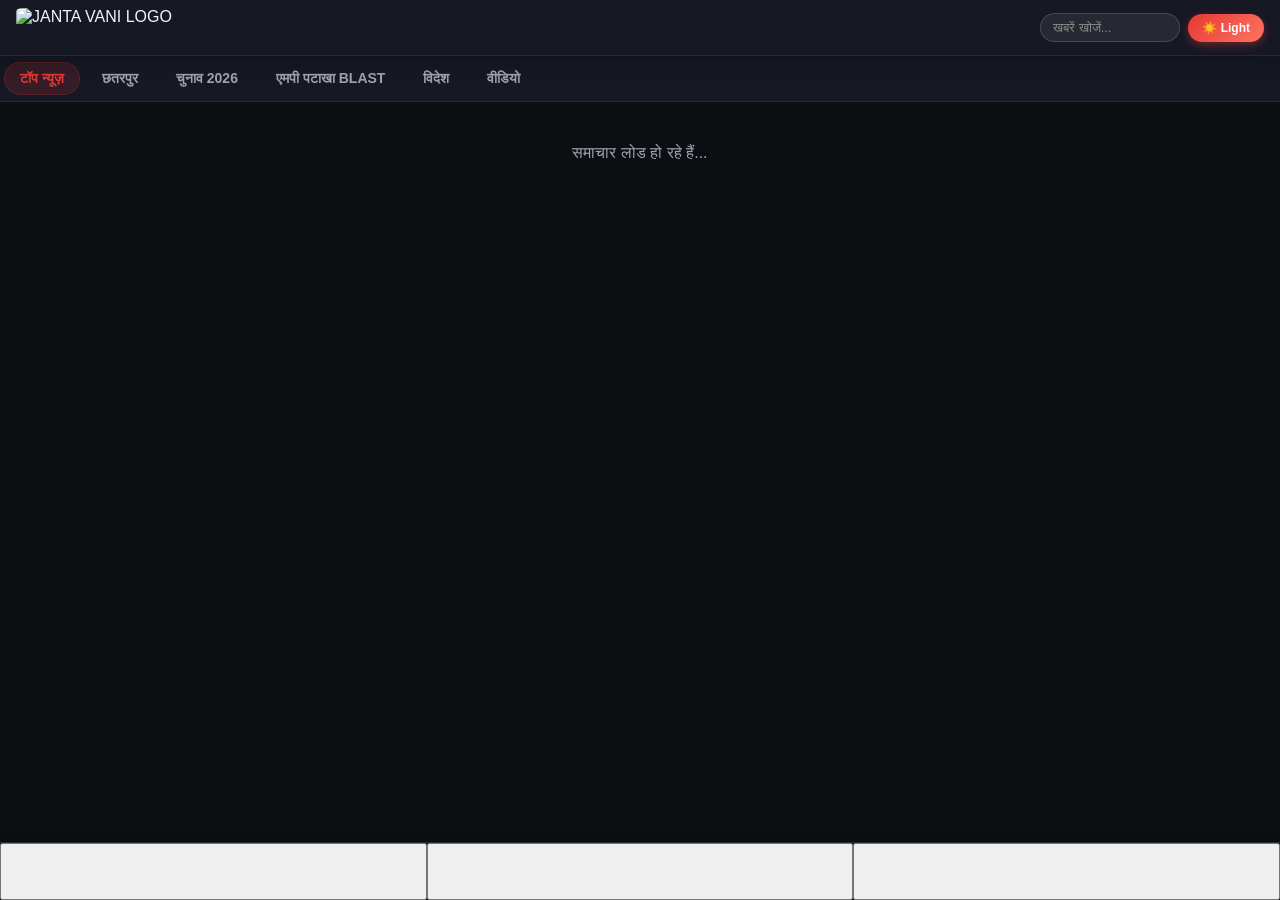
==== index.html @ ca4aa6f7 "Replace footer links with button navigation" ====
<!DOCTYPE html>
<html lang="hi" data-theme="dark">
<head>
    <meta charset="UTF-8">
    <meta name="viewport" content="width=device-width, initial-scale=1.0, maximum-scale=1.0, user-scalable=no">
    <title>Janta Vani News Network</title>
    <link rel="stylesheet" href="style.css">
</head>
<body>

        <header class="main-header">
    <div class="logo-container">
        <img src="https://i.imgur.com/cwBsse2.jpeg" alt="JANTA VANI LOGO" class="brand-logo-img">
    </div>
    
    <div class="header-right-controls">
        <div class="search-bar-container">
            <input type="text" id="newsSearchInput" placeholder="खबरें खोजें..." autocomplete="off">
        </div>
        <button class="theme-toggle-btn" id="themeToggle">☀️ Light</button>
    </div>
</header>
    
<div id="searchResultsContainer" class="search-results-scroll hidden"></div>



    <nav class="tabs-container">
        <span class="tab-item active">टॉप न्यूज़</span>
        <span class="tab-item">छतरपुर</span>
        <span class="tab-item">चुनाव 2026</span>
        <span class="tab-item">एमपी पटाखा BLAST</span>
        <span class="tab-item">विदेश</span>
        <span class="tab-item">वीडियो</span>
    </nav>

    <main class="news-container" id="newsContainer">
        <div style="text-align:center; padding:30px; color:var(--sub-text);">समाचार लोड हो रहे हैं...</div>
    </main>

    <footer class="bottom-nav">
    <button class="nav-item active" id="nav-home">
        <i class="fa-solid fa-house"></i>
    </button>
    <button class="nav-item" id="nav-folder">
        <i class="fa-solid fa-folder-open"></i>
    </button>
   
    <button class="nav-item" id="nav-profile">
        <i class="fa-solid fa-circle-user"></i>
    </button>
</footer>


    <script type="module" src="app.js"></script>
</body>
</html>
---- style.css ----
/* 1. Root Variables - सुपर अट्रैक्टिव और कलरफुल थीम */
:root {
    --bg-color: #f4f6f9;
    --card-bg: #ffffff;
    --text-color: #1a1a2e;
    --sub-text: #6b7280;
    --border-color: #e5e7eb;
    --accent-color: #e53935; /* भास्कर रेड */
    --live-green: #00c853;
    --tab-active-bg: #ffebee;
    --nav-active-color: #e53935;
    --shadow: 0 4px 12px rgba(0, 0, 0, 0.05);
}

[data-theme="dark"] {
    --bg-color: #0d0e12; /* डार्क नाइट ब्लैक */
    --card-bg: #161824; /* प्रीमियम डार्क कार्ड */
    --text-color: #f3f4f6;
    --sub-text: #9ca3af;
    --border-color: #24283b;
    --tab-active-bg: rgba(229, 57, 53, 0.15);
    --shadow: 0 4px 20px rgba(0, 0, 0, 0.3);
}

/* 2. Global Reset */
* {
    margin: 0;
    padding: 0;
    box-sizing: border-box;
    font-family: 'Segoe UI', Roboto, Helvetica, Arial, sans-serif;
    -webkit-tap-highlight-color: transparent;
}

body {
    background-color: var(--bg-color);
    color: var(--text-color);
    transition: background-color 0.3s, color 0.3s;
    padding-bottom: 75px; /* बॉटम नेविगेशन के लिए परफेक्ट जगह */
}

/* 3. Header Section (स्लिम और प्रीमियम) */
.main-header {
    display: flex;
    justify-content: space-between;
    align-items: center;
    padding: 0 16px;
    background-color: var(--card-bg);
    border-bottom: 1px solid var(--border-color);
    position: sticky;
    top: 0;
    z-index: 100;
    height: 56px;
    box-shadow: var(--shadow);
}

/* नए इमेज लोगो का कंटेनर और उसकी परफेक्ट फिटिंग */
.logo-container {
    display: flex;
    align-items: center;
    height: 100%;
    cursor: pointer;
}

.brand-logo-img {
    height: 44px; /* हेडर के अंदर परफेक्ट ऊंचाई */
    width: auto;  /* चौड़ाई अपने आप सही अनुपात में सेट होगी */
    object-fit: contain; /* इमेज खिंचेगी या दबेगी नहीं */
    border-radius: 6px; /* कोनों को हल्का सा स्मूथ लुक देने के लिए */
    padding: 2px 0;
    transition: transform 0.2s;
}

.brand-logo-img:active {
    transform: scale(0.96); /* क्लिक करने पर हल्का सा कड़क एनिमेशन */
}


.theme-toggle-btn {
    background: linear-gradient(135deg, var(--accent-color), #ff7360);
    color: #ffffff;
    border: none;
    padding: 7px 14px;
    border-radius: 20px;
    cursor: pointer;
    font-size: 12px;
    font-weight: bold;
    box-shadow: 0 3px 8px rgba(229, 57, 53, 0.4);
    transition: transform 0.2s;
}

.theme-toggle-btn:active {
    transform: scale(0.95);
}

/* 4. Top Category Tabs (दैनिक भास्कर स्टाइल कलरफुल स्क्रॉल बार) */
.tabs-container {
    background-color: var(--card-bg);
    border-bottom: 1px solid var(--border-color);
    overflow-x: auto;
    white-space: nowrap;
    display: flex;
    padding: 6px 4px;
    position: sticky;
    top: 56px;
    z-index: 99;
    scrollbar-width: none;
}

.tabs-container::-webkit-scrollbar {
    display: none;
}

.tab-item {
    display: inline-block;
    padding: 8px 16px;
    color: var(--sub-text);
    text-decoration: none;
    font-size: 14px;
    font-weight: 600;
    cursor: pointer;
    border-radius: 20px;
    margin-right: 6px;
    transition: all 0.2s ease;
}

/* एक्टिव टैब का अट्रैक्टिव और कलरफुल लुक */
.tab-item.active {
    color: #e53935 !important;
    background-color: var(--tab-active-bg);
    border-bottom: none;
    box-shadow: inset 0 0 0 1px rgba(229, 57, 53, 0.2);
}

/* 5. News Feed Containers & Cards */
.news-container {
    max-width: 600px;
    margin: 0 auto;
    padding: 12px 8px;
}

.news-card {
    background-color: var(--card-bg);
    border: 1px solid var(--border-color);
    border-radius: 12px;
    padding: 14px;
    margin-bottom: 12px;
    display: flex;
    flex-direction: column;
    box-shadow: var(--shadow);
    transition: transform 0.2s;
}

.card-body {
    display: flex;
    justify-content: space-between;
    gap: 12px;
}

.text-area {
    flex: 1;
}

.live-status {
    font-size: 11px;
    font-weight: bold;
    color: var(--accent-color);
    margin-bottom: 6px;
    background: rgba(229, 57, 53, 0.08);
    display: inline-block;
    padding: 2px 6px;
    border-radius: 4px;
}

.live-status .location-text {
    color: var(--text-color);
    margin-left: 4px;
}

.news-title {
    font-size: 15px;
    font-weight: 700;
    line-height: 1.45;
    color: var(--text-color);
    margin-bottom: 8px;
    display: -webkit-box;
    -webkit-line-clamp: 3;
    -webkit-box-orient: vertical;
    overflow: hidden;
}

.news-meta {
    font-size: 12.5px;
    color: var(--sub-text);
    line-height: 1.5;
}

.meta-date-time {
    color: var(--accent-color);
    font-weight: 700;
}

/* 6. Image Button Logic (वीडियो चलाने के लिए अट्रैक्टिव लुक) */
.image-area {
    position: relative;
    width: 115px;
    height: 85px;
    border-radius: 8px;
    overflow: hidden;
    flex-shrink: 0;
    cursor: pointer;
    box-shadow: 0 4px 8px rgba(0, 0, 0, 0.15);
}

.news-img {
    width: 100%;
    height: 100%;
    object-fit: cover;
}

/* वीडियो प्ले आइकॉन ओवरले - अट्रैक्टिव पल्स इफ़ेक्ट जैसा वाइब */
.video-overlay {
    position: absolute;
    top: 0;
    left: 0;
    width: 100%;
    height: 100%;
    background: rgba(0, 0, 0, 0.3);
    display: flex;
    justify-content: center;
    align-items: center;
}

.play-icon {
    width: 30px;
    height: 30px;
    background-color: #e53935; /* चमकदार लाल प्ले बटन */
    border-radius: 50%;
    display: flex;
    justify-content: center;
    align-items: center;
    color: #ffffff;
    font-size: 11px;
    padding-left: 2px;
    box-shadow: 0 0 10px rgba(229, 57, 53, 0.6);
}

/* 7. Card Footer & Share */
.card-footer {
    display: flex;
    justify-content: space-between;
    align-items: center;
    margin-top: 14px;
    padding-top: 10px;
    border-top: 1px solid var(--border-color);
    font-size: 12px;
    color: var(--sub-text);
}

.location-tag-bottom {
    font-weight: 600;
    color: var(--sub-text);
}

.share-btn {
    background: none;
    border: none;
    color: var(--sub-text);
    cursor: pointer;
    font-size: 13px;
    display: flex;
    align-items: center;
    gap: 4px;
    font-weight: 600;
}

/* 8. Bottom Navigation Bar (सुपर अट्रैक्टिव वर्किंग लुक) */
.bottom-nav {
    position: fixed;
    bottom: 0;
    left: 0;
    right: 0;
    height: 58px;
    background-color: var(--card-bg);
    border-top: 1px solid var(--border-color);
    display: flex;
    justify-content: space-around;
    align-items: center;
    z-index: 100;
    box-shadow: 0 -4px 12px rgba(0, 0, 0, 0.05);
}

.nav-item {
    display: flex;
    flex-direction: column;
    align-items: center;
    text-decoration: none;
    color: var(--sub-text);
    font-size: 11px;
    font-weight: 600;
    cursor: pointer;
    flex: 1;
    justify-content: center;
    height: 100%;
    transition: all 0.2s ease;
}

/* एक्टिव नेविगेशन बटन इफ़ेक्ट */
.nav-item.active {
    color: var(--nav-active-color);
}

.nav-icon {
    font-size: 20px;
    margin-bottom: 1px;
    transition: transform 0.2s;
}

.nav-item:active .nav-icon {
    transform: scale(0.85);
}



/* ==========================================
   यहाँ से नया सर्च बार और रिजल्ट बॉक्स का कोड शुरू है 
   ========================================== */

/* इस क्लास को जोड़ने से बॉक्स बिना सर्च किए कभी नहीं दिखेगा */
.hidden {
    display: none !important;
}


.header-right-controls {
    display: flex;
    align-items: center;
    gap: 8px;
    flex-shrink: 0;
}

.search-bar-container {
    display: flex;
    align-items: center;
    background-color: rgba(255, 255, 255, 0.07);
    border: 1px solid rgba(255, 255, 255, 0.15);
    border-radius: 20px;
    padding: 4px 12px;
    max-width: 140px;
    transition: all 0.3s ease;
}

[data-theme="light"] .search-bar-container {
    background-color: rgba(0, 0, 0, 0.05);
    border-color: rgba(0, 0, 0, 0.12);
}

#newsSearchInput {
    width: 100%;
    background: none;
    border: none;
    outline: none;
    color: inherit;
    font-size: 13px;
    padding: 2px 0;
}

#newsSearchInput::placeholder {
    color: #888;
    font-size: 12.5px;
}

.search-bar-container:focus-within {
    border-color: #e53935; 
    box-shadow: 0 0 5px rgba(229, 57, 53, 0.3);
}

.search-results-scroll {
    width: 100%;
    max-width: 550px;
    max-height: 280px;
    overflow-y: auto;
    background-color: var(--card-bg, #161824);
    border: 1px solid rgba(229, 57, 53, 0.3);
    border-radius: 12px;
    margin: 8px auto;
    padding: 6px;
    box-shadow: 0 8px 24px rgba(0, 0, 0, 0.5);
    position: absolute;
    left: 50%;
    transform: translateX(-50%);
    z-index: 9999;
    -webkit-overflow-scrolling: touch;
}

[data-theme="light"] .search-results-scroll {
    background-color: #ffffff;
    box-shadow: 0 8px 24px rgba(0, 0, 0, 0.15);
}

.search-results-scroll::-webkit-scrollbar {
    width: 4px;
}
.search-results-scroll::-webkit-scrollbar-thumb {
    background-color: #e53935;
    border-radius: 10px;
}

.search-item-card {
    display: flex;
    flex-direction: column;
    padding: 10px 12px;
    border-bottom: 1px solid rgba(255, 255, 255, 0.05);
    cursor: pointer;
    transition: background 0.2s;
}

[data-theme="light"] .search-item-card {
    border-bottom: 1px solid rgba(0, 0, 0, 0.05);
}

.search-item-card:active {
    background-color: rgba(229, 57, 53, 0.08);
}

.search-item-card:last-child {
    border-bottom: none;
}

.search-item-info h4 {
    font-size: 13.5px;
    font-weight: 600;
    color: inherit;
    line-height: 1.4;
    margin-top: 2px;
}

.search-item-meta {
    font-size: 11px;
    color: #e53935;
    font-weight: 700;
}
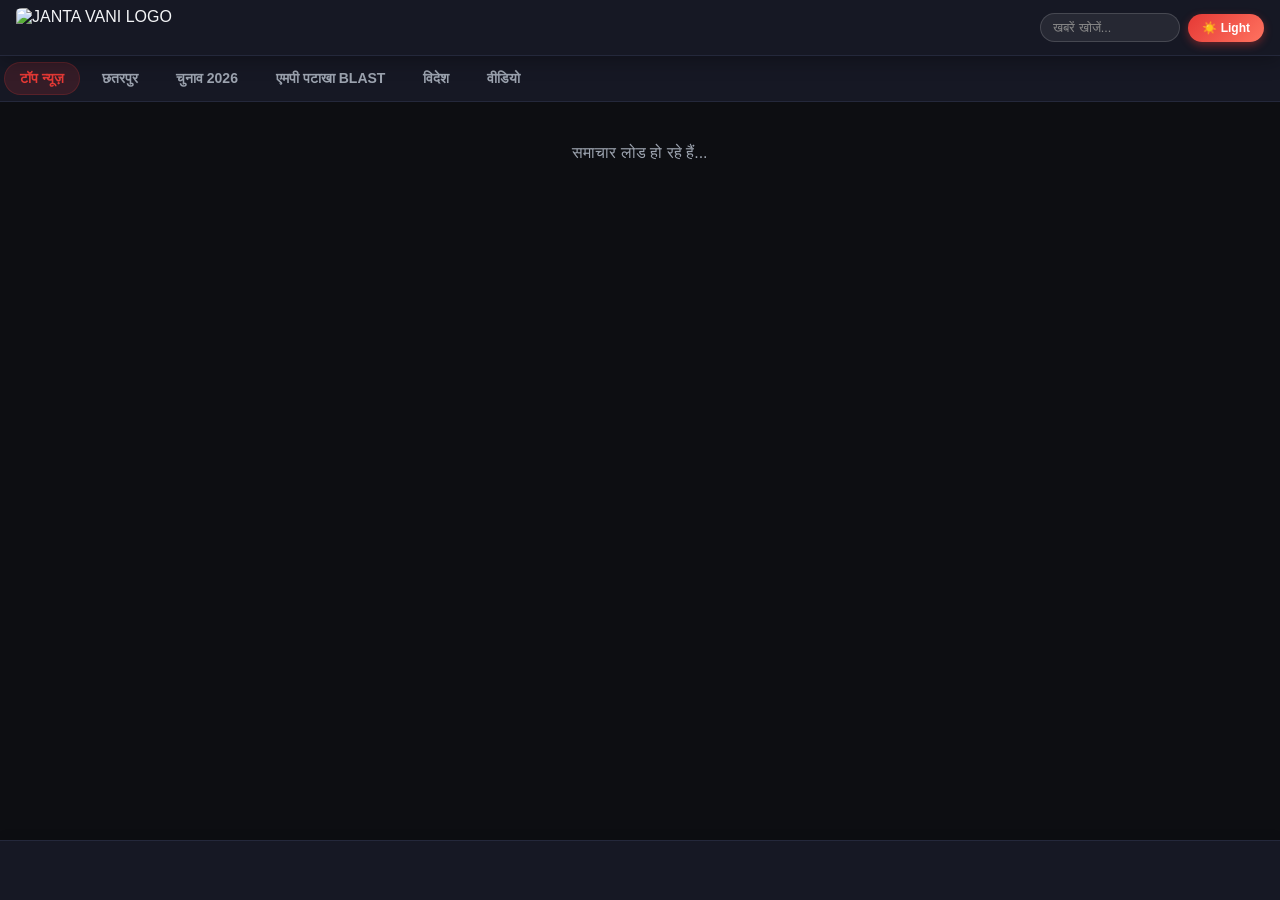
==== commit 33195ee9: "Fix formatting in index.html" ====
--- a/index.html
+++ b/index.html
@@ -45,13 +45,14 @@
     <button class="nav-item" id="nav-folder">
         <i class="fa-solid fa-folder-open"></i>
     </button>
-   
+  
     <button class="nav-item" id="nav-profile">
         <i class="fa-solid fa-circle-user"></i>
     </button>
 </footer>
 
 
+
     <script type="module" src="app.js"></script>
 </body>
 </html>
--- a/style.css
+++ b/style.css
@@ -274,50 +274,56 @@
 }
 
 /* 8. Bottom Navigation Bar (सुपर अट्रैक्टिव वर्किंग लुक) */
+/* 8. Bottom Navigation Bar (प्रीमियम AI टूल और स्क्रीनशॉट स्टाइल) */
 .bottom-nav {
     position: fixed;
     bottom: 0;
     left: 0;
     right: 0;
-    height: 58px;
-    background-color: var(--card-bg);
+    height: 60px; /* एकदम परफेक्ट हाइट */
+    background-color: var(--card-bg); /* लाइट थीम में लाइट और डार्क में प्रीमियम डार्क रहेगा */
     border-top: 1px solid var(--border-color);
     display: flex;
     justify-content: space-around;
     align-items: center;
     z-index: 100;
-    box-shadow: 0 -4px 12px rgba(0, 0, 0, 0.05);
+    box-shadow: 0 -4px 12px rgba(0, 0, 0, 0.03);
 }
 
 .nav-item {
-    display: flex;
-    flex-direction: column;
-    align-items: center;
-    text-decoration: none;
-    color: var(--sub-text);
-    font-size: 11px;
-    font-weight: 600;
+    background: none;
+    border: none;
+    outline: none;
+    display: flex;
+    align-items: center;
+    justify-content: center;
+    color: #94a3b8; /* स्क्रीनशॉट जैसा प्रीमियम स्लेट ग्रे कलर */
     cursor: pointer;
     flex: 1;
-    justify-content: center;
     height: 100%;
-    transition: all 0.2s ease;
-}
-
-/* एक्टिव नेविगेशन बटन इफ़ेक्ट */
+    transition: color 0.2s ease, transform 0.1s ease;
+}
+
+/* आइकॉन्स का साइज और स्टाइल */
+.nav-item i {
+    font-size: 24px; /* स्क्रीनशॉट जैसा बड़ा और साफ लुक */
+}
+
+/* एक्टिव (चयनित) बटन का कलर */
 .nav-item.active {
-    color: var(--nav-active-color);
-}
-
-.nav-icon {
-    font-size: 20px;
-    margin-bottom: 1px;
-    transition: transform 0.2s;
-}
-
-.nav-item:active .nav-icon {
-    transform: scale(0.85);
-}
+    color: #334155; /* डार्क चारकोल कलर जैसा स्क्रीनशॉट में है */
+}
+
+/* डार्क थीम एक्टिव होने पर एक्टिव बटन का कलर */
+[data-theme="dark"] .nav-item.active {
+    color: #f3f4f6; /* डार्क मोड में एक्टिव आइकॉन चमक उठेगा */
+}
+
+/* क्लिक करने पर हल्का सा कड़क रिस्पॉन्स */
+.nav-item:active {
+    transform: scale(0.9);
+}
+
 
 
 
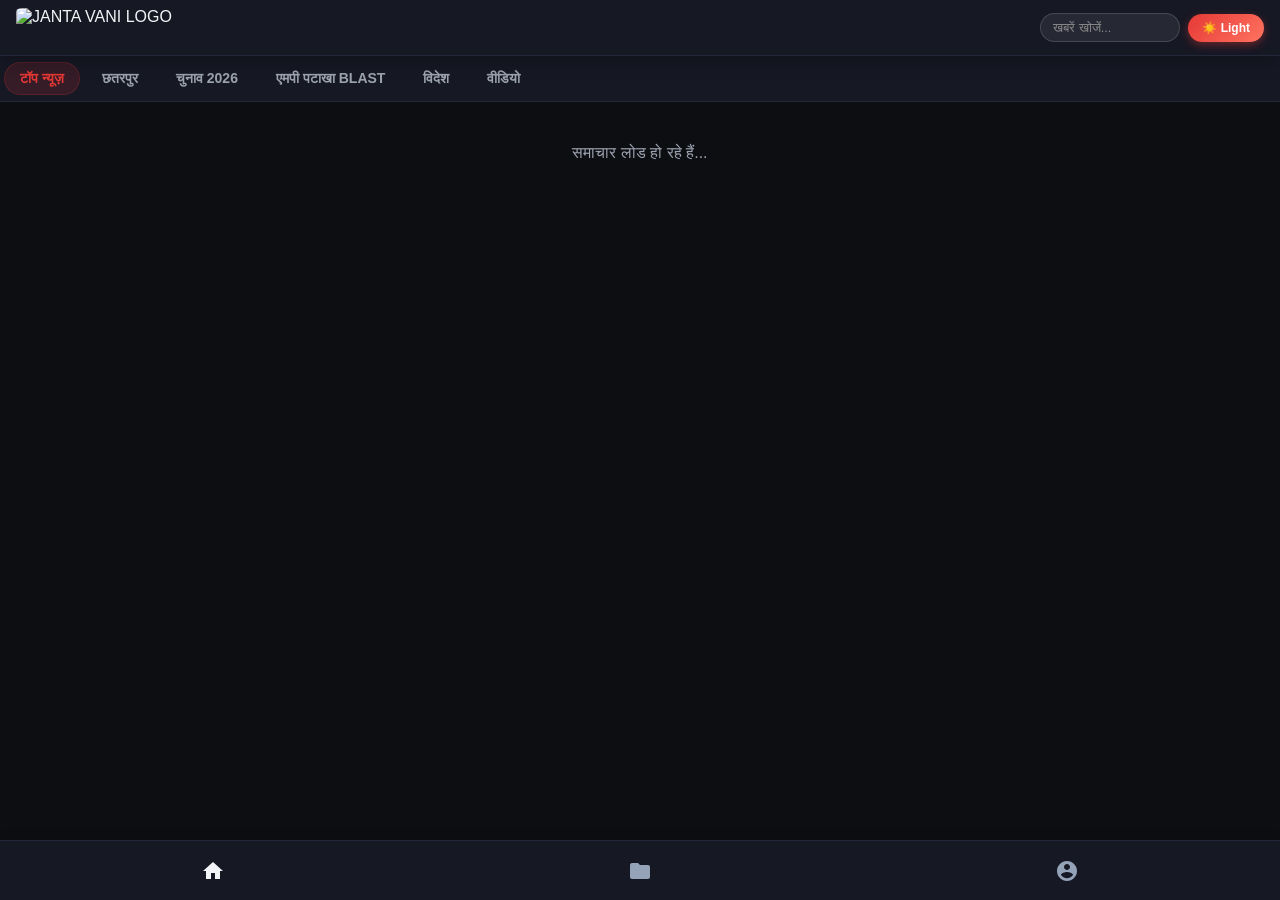
==== commit a681db61: "Replace font icons with SVGs in footer buttons" ====
--- a/index.html
+++ b/index.html
@@ -40,17 +40,17 @@
 
     <footer class="bottom-nav">
     <button class="nav-item active" id="nav-home">
-        <i class="fa-solid fa-house"></i>
+        <svg viewBox="0 0 24 24"><path d="M10 20v-6h4v6h5v-8h3L12 3 2 12h3v8z"/></svg>
     </button>
+    
     <button class="nav-item" id="nav-folder">
-        <i class="fa-solid fa-folder-open"></i>
+        <svg viewBox="0 0 24 24"><path d="M10 4H4c-1.1 0-1.99.9-1.99 2L2 18c0 1.1.9 2 2 2h16c1.1 0 2-.9 2-2V8c0-1.1-.9-2-2-2h-8l-2-2z"/></svg>
     </button>
-  
+    
     <button class="nav-item" id="nav-profile">
-        <i class="fa-solid fa-circle-user"></i>
+        <svg viewBox="0 0 24 24"><path d="M12 2C6.48 2 2 6.48 2 12s4.48 10 10 10 10-4.48 10-10S17.52 2 12 2zm0 3c1.66 0 3 1.34 3 3s-1.34 3-3 3-3-1.34-3-3 1.34-3 3-3zm0 14.2c-2.5 0-4.71-1.28-6-3.22.03-1.99 4-3.08 6-3.08 1.99 0 5.97 1.09 6 3.08-1.29 1.94-3.5 3.22-6 3.22z"/></svg>
     </button>
 </footer>
-
 
 
     <script type="module" src="app.js"></script>
--- a/style.css
+++ b/style.css
@@ -273,20 +273,20 @@
     font-weight: 600;
 }
 
-/* 8. Bottom Navigation Bar (सुपर अट्रैक्टिव वर्किंग लुक) */
-/* 8. Bottom Navigation Bar (प्रीमियम AI टूल और स्क्रीनशॉट स्टाइल) */
+
+/* 8. Bottom Navigation Bar (3 बटन्स के लिए परफेक्टली स्पेस-आउट) */
 .bottom-nav {
     position: fixed;
     bottom: 0;
     left: 0;
     right: 0;
-    height: 60px; /* एकदम परफेक्ट हाइट */
-    background-color: var(--card-bg); /* लाइट थीम में लाइट और डार्क में प्रीमियम डार्क रहेगा */
+    height: 60px;
+    background-color: var(--card-bg);
     border-top: 1px solid var(--border-color);
     display: flex;
-    justify-content: space-around;
-    align-items: center;
-    z-index: 100;
+    justify-content: space-around; /* तीनों बटन्स को बराबर दूरी पर रखेगा */
+    align-items: center;
+    z-index: 1000;
     box-shadow: 0 -4px 12px rgba(0, 0, 0, 0.03);
 }
 
@@ -297,34 +297,34 @@
     display: flex;
     align-items: center;
     justify-content: center;
-    color: #94a3b8; /* स्क्रीनशॉट जैसा प्रीमियम स्लेट ग्रे कलर */
     cursor: pointer;
     flex: 1;
     height: 100%;
-    transition: color 0.2s ease, transform 0.1s ease;
-}
-
-/* आइकॉन्स का साइज और स्टाइल */
-.nav-item i {
-    font-size: 24px; /* स्क्रीनशॉट जैसा बड़ा और साफ लुक */
-}
-
-/* एक्टिव (चयनित) बटन का कलर */
-.nav-item.active {
-    color: #334155; /* डार्क चारकोल कलर जैसा स्क्रीनशॉट में है */
-}
-
-/* डार्क थीम एक्टिव होने पर एक्टिव बटन का कलर */
-[data-theme="dark"] .nav-item.active {
-    color: #f3f4f6; /* डार्क मोड में एक्टिव आइकॉन चमक उठेगा */
-}
-
-/* क्लिक करने पर हल्का सा कड़क रिस्पॉन्स */
+    transition: transform 0.1s ease;
+}
+
+/* SVG आइकॉन्स का प्रीमियम स्लेट-ग्रे लुक */
+.nav-item svg {
+    width: 24px;
+    height: 24px;
+    fill: #94a3b8; /* डिफ़ॉल्ट स्लेट ग्रे कलर */
+    transition: fill 0.2s ease;
+}
+
+/* लाइट थीम में एक्टिव आइकॉन (डार्क चारकोल) */
+.nav-item.active svg {
+    fill: #334155; 
+}
+
+/* डार्क थीम में एक्टिव आइकॉन (सफेद ग्लो) */
+[data-theme="dark"] .nav-item.active svg {
+    fill: #f3f4f6; 
+}
+
+/* क्लिक करने पर कड़क रिस्पॉन्स */
 .nav-item:active {
     transform: scale(0.9);
 }
-
-
 
 
 /* ==========================================
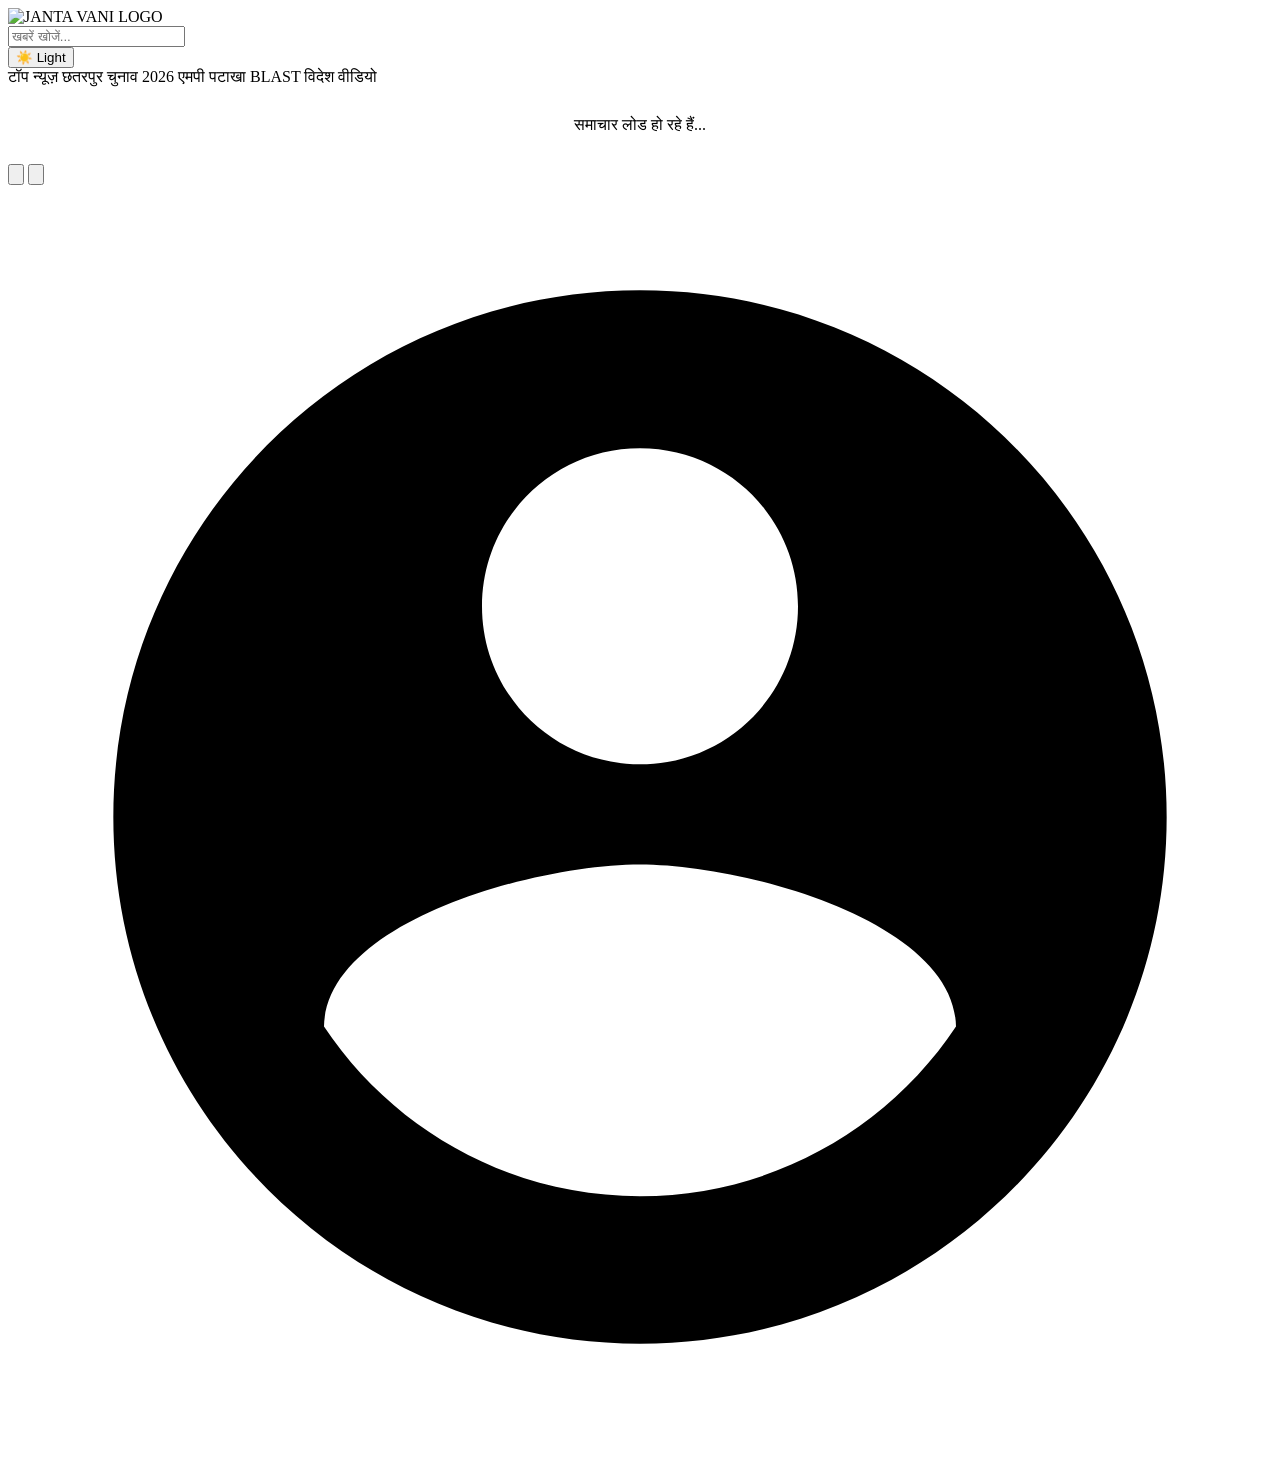
==== commit c75ddfeb: "Update index.html" ====
--- a/index.html
+++ b/index.html
@@ -3,6 +3,7 @@
 <head>
     <meta charset="UTF-8">
     <meta name="viewport" content="width=device-width, initial-scale=1.0, maximum-scale=1.0, user-scalable=no">
+    <meta property="og:image" content="https://i.imgur.com/wRXUbA3.jpeg
     <title>Janta Vani News Network</title>
     <link rel="stylesheet" href="style.css">
 </head>
@@ -47,7 +48,7 @@
         <svg viewBox="0 0 24 24"><path d="M10 4H4c-1.1 0-1.99.9-1.99 2L2 18c0 1.1.9 2 2 2h16c1.1 0 2-.9 2-2V8c0-1.1-.9-2-2-2h-8l-2-2z"/></svg>
     </button>
     
-    <button class="nav-item" id="nav-profile">
+       <a href="about.html" class="nav-item" id="nav-profile">
         <svg viewBox="0 0 24 24"><path d="M12 2C6.48 2 2 6.48 2 12s4.48 10 10 10 10-4.48 10-10S17.52 2 12 2zm0 3c1.66 0 3 1.34 3 3s-1.34 3-3 3-3-1.34-3-3 1.34-3 3-3zm0 14.2c-2.5 0-4.71-1.28-6-3.22.03-1.99 4-3.08 6-3.08 1.99 0 5.97 1.09 6 3.08-1.29 1.94-3.5 3.22-6 3.22z"/></svg>
     </button>
 </footer>
--- a/style.css
+++ b/style.css
@@ -445,3 +445,167 @@
     color: #e53935;
     font-weight: 700;
 }
+
+/* ==========================================
+   📺 वीडियो फोल्डर टैब: यूट्यूब/फेसबुक रील्स स्टाइल (FIXED CSS)
+   ========================================== */
+
+/* जब न्यूज़ कंटेनर में स्क्रॉल स्नैप एक्टिव हो (सिर्फ वीडियो टैब के लिए) */
+#newsContainer[style*="scroll-snap-type"] {
+    position: fixed !important;
+    top: 56px !important; /* आपके टॉप हेडर या टैब्स की हाइट के अनुसार */
+    left: 0 !important;
+    width: 100vw !important;
+    height: calc(100dvh - 126px) !important; /* टॉप बार और बॉटम नेविगेशन को काटकर बची पूरी स्क्रीन */
+    background-color: #000000 !important;
+    margin: 0 !important;
+    padding: 0 !important;
+    box-sizing: border-box !important;
+    z-index: 99;
+}
+
+/* स्क्रॉल बार को पूरी तरह छुपाने के लिए (स्मूथ ऐप जैसा फील आएगा) */
+#newsContainer[style*="scroll-snap-type"]::-webkit-scrollbar {
+    display: none !important;
+}
+#newsContainer[style*="scroll-snap-type"] {
+    -ms-overflow-style: none !important;
+    scrollbar-width: none !important;
+}
+
+/* रील्स का एक सिंगल फुल-स्क्रीन कार्ड */
+.youtube-shorts-card {
+    width: 100vw !important;
+    height: 100% !important;
+    scroll-snap-align: start !important;
+    scroll-snap-stop: always !important;
+    position: relative !important;
+    background-color: #000000 !important;
+    display: flex !important;
+    flex-direction: column !important;
+    justify-content: center !important;
+    align-items: center !important;
+    overflow: hidden !important;
+    box-sizing: border-box !important;
+}
+
+/* वीडियो और आईफ्रेम का बॉक्स */
+.shorts-media-box {
+    width: 100% !important;
+    height: 100% !important;
+    position: relative !important;
+    display: flex !important;
+    align-items: center !important;
+    justify-content: center !important;
+    background-color: #000000 !important;
+}
+
+/* यूट्यूब प्लेयर और डायरेक्ट वीडियो दोनों के लिए फुल-स्क्रीन फिटिंग */
+.shorts-media-box iframe, 
+.shorts-media-box video {
+    width: 100% !important;
+    height: 100% !important;
+    border: none !important;
+    object-fit: contain !important; /* वीडियो का रेशियो बिगड़ेगा नहीं और ब्लैक बार्स के साथ बेस्ट दिखेगा */
+    z-index: 1 !important;
+}
+
+/* 📲 वीडियो के ऊपर तैरता हुआ (Overlay) फेसबुक/यूट्यूब टाइप डिटेल्स बॉक्स */
+.shorts-overlay-details {
+    position: absolute !important;
+    bottom: 0 !important;
+    left: 0 !important;
+    width: 100% !important;
+    /* नीचे डार्क ग्रेडिएंट ताकि वीडियो चाहे लाइट हो या डार्क, टेक्स्ट एकदम साफ़ चमकेगा */
+    background: linear-gradient(to top, rgba(0, 0, 0, 0.95) 0%, rgba(0, 0, 0, 0.5) 70%, transparent 100%) !important;
+    padding: 40px 16px 20px 16px !important;
+    color: #ffffff !important;
+    display: flex !important;
+    flex-direction: column !important;
+    gap: 8px !important;
+    z-index: 10 !important;
+    box-sizing: border-box !important;
+    pointer-events: auto !important;
+}
+
+/* कैटेगरी बैज और टाइम */
+.shorts-badges {
+    display: flex !important;
+    gap: 8px !important;
+    align-items: center !important;
+}
+
+.shorts-category {
+    background-color: #e53935 !important; /* दैनिक भास्कर रेड थीम */
+    color: #ffffff !important;
+    padding: 3px 8px !important;
+    border-radius: 4px !important;
+    font-size: 11px !important;
+    font-weight: 700 !important;
+    letter-spacing: 0.5px !important;
+}
+
+.shorts-time {
+    font-size: 11px !important;
+    color: #cbd5e1 !important;
+    text-shadow: 1px 1px 2px rgba(0, 0, 0, 0.8) !important;
+}
+
+/* शॉर्ट्स न्यूज़ टाइटल (मुख्य हेडिंग) */
+.shorts-title {
+    font-size: 16px !important;
+    font-weight: 700 !important;
+    line-height: 1.4 !important;
+    color: #ffffff !important;
+    margin: 0 !important;
+    text-shadow: 1px 1px 4px rgba(0, 0, 0, 0.9) !important;
+}
+
+/* शॉर्ट्स विवरण */
+.shorts-desc {
+    font-size: 13px !important;
+    color: #e2e8f0 !important;
+    line-height: 1.5 !important;
+    margin: 0 !important;
+    display: -webkit-box !important;
+    -webkit-line-clamp: 2 !important; /* अधिकतम 2 लाइन डिटेल्स दिखाएगा */
+    -webkit-box-orient: vertical !important;
+    overflow: hidden !important;
+    text-shadow: 1px 1px 3px rgba(0, 0, 0, 0.9) !important;
+}
+
+/* फुटर (लोकेशन + शेयर बटन) */
+.shorts-footer-meta {
+    display: flex !important;
+    justify-content: space-between !important;
+    align-items: center !important;
+    margin-top: 4px !important;
+    border-top: 1px solid rgba(255, 255, 255, 0.15) !important;
+    padding-top: 8px !important;
+}
+
+.shorts-location {
+    font-size: 12px !important;
+    color: #94a3b8 !important;
+    font-weight: 600 !important;
+    text-shadow: 1px 1px 2px rgba(0, 0, 0, 0.8) !important;
+}
+
+/* प्रीमियम शेयर बटन */
+.shorts-share-btn {
+    background: rgba(255, 255, 255, 0.15) !important;
+    border: 1px solid rgba(255, 255, 255, 0.2) !important;
+    color: #ffffff !important;
+    padding: 6px 14px !important;
+    border-radius: 20px !important;
+    font-size: 12px !important;
+    font-weight: 700 !important;
+    cursor: pointer !important;
+    backdrop-filter: blur(4px) !important;
+    -webkit-backdrop-filter: blur(4px) !important;
+    transition: all 0.2s ease !important;
+}
+
+.shorts-share-btn:hover {
+    background: rgba(255, 255, 255, 0.25) !important;
+}
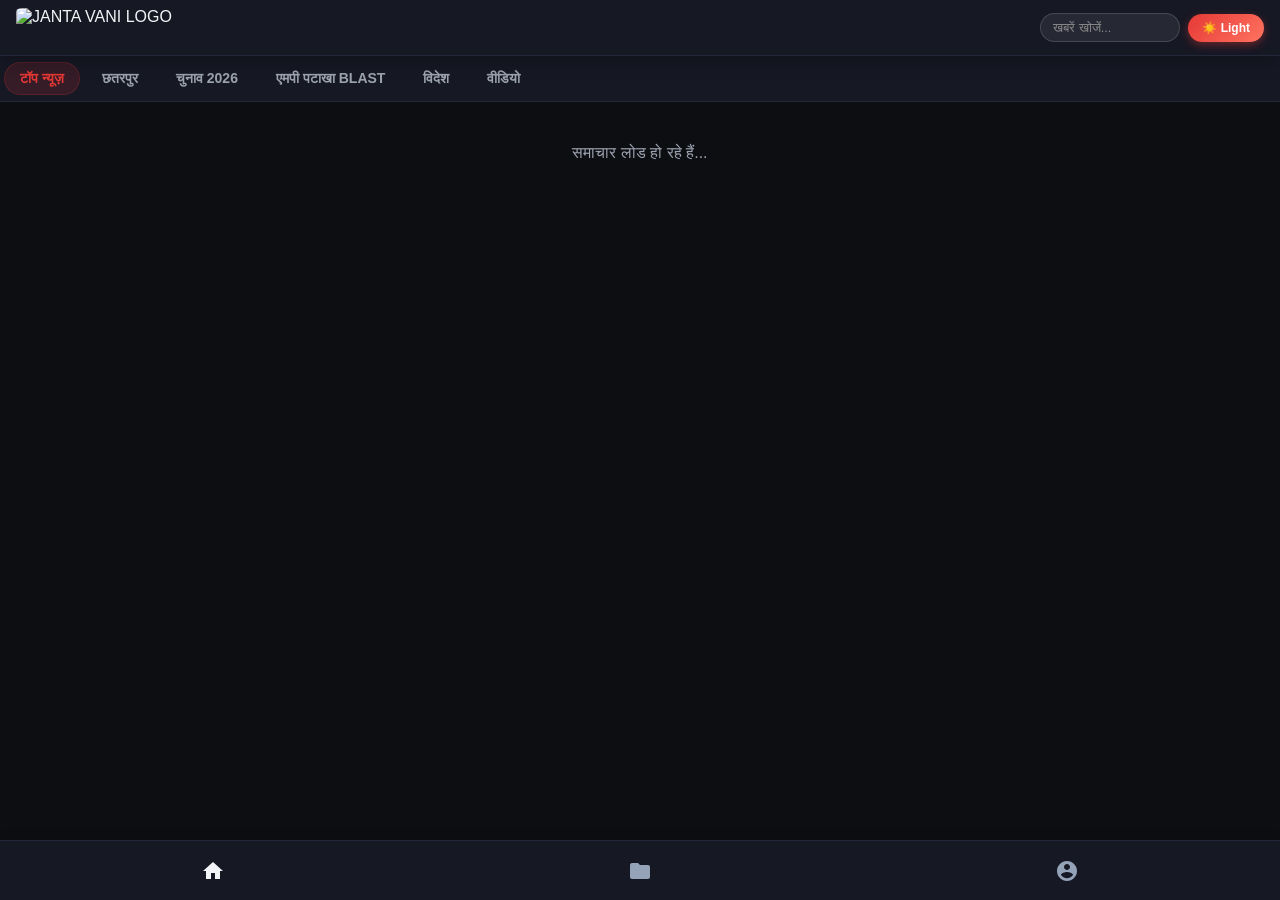
==== commit 96d7c645: "Update index.html" ====
--- a/index.html
+++ b/index.html
@@ -3,7 +3,6 @@
 <head>
     <meta charset="UTF-8">
     <meta name="viewport" content="width=device-width, initial-scale=1.0, maximum-scale=1.0, user-scalable=no">
-    <meta property="og:image" content="https://i.imgur.com/wRXUbA3.jpeg
     <title>Janta Vani News Network</title>
     <link rel="stylesheet" href="style.css">
 </head>
